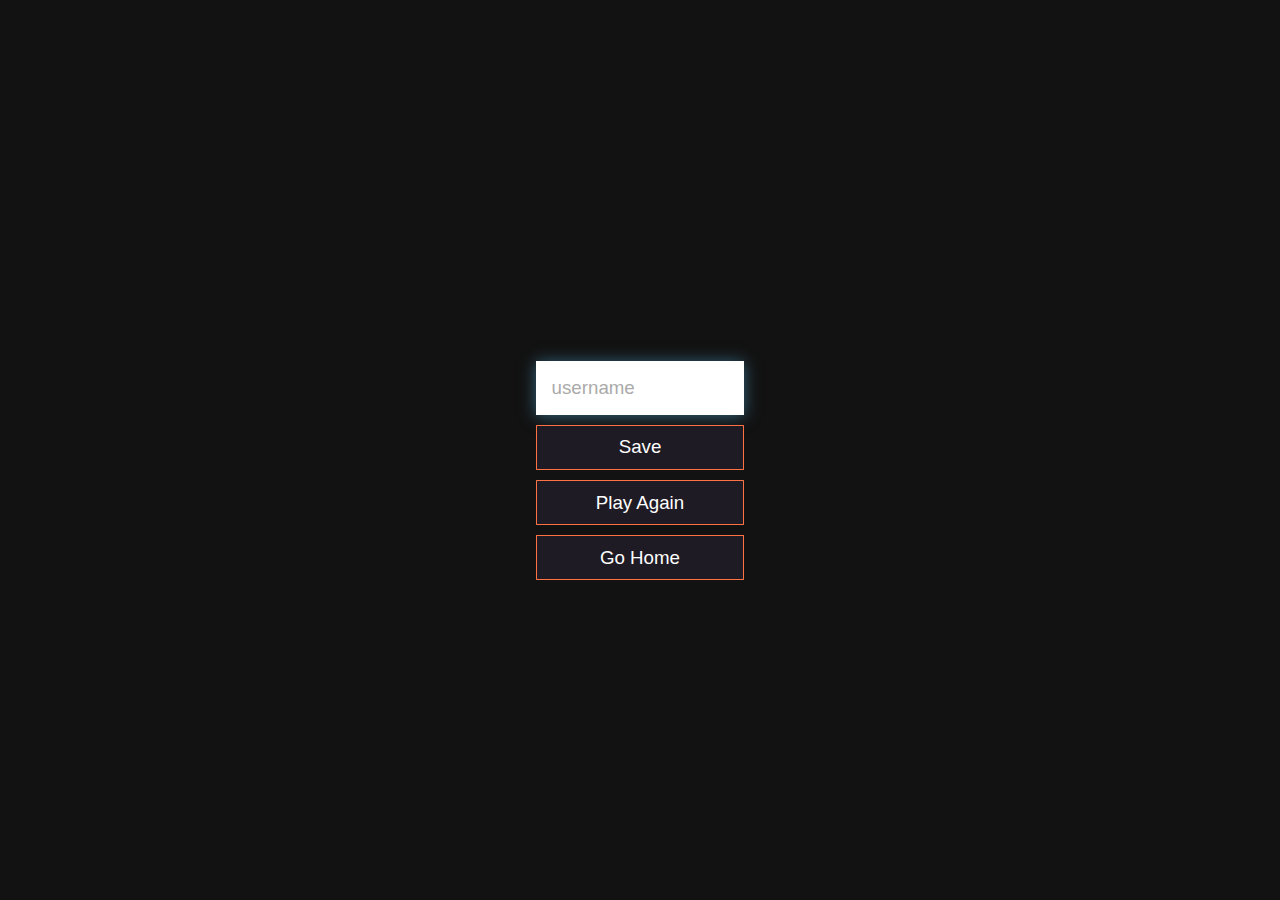
==== end.html @ 2334ec60 "Readme test" ====
<!DOCTYPE html>
<html lang="en">
  <head>
    <meta charset="UTF-8" />
    <meta name="viewport" content="width=device-width, initial-scale=1.0" />
    <meta http-equiv="X-UA-Compatible" content="ie=edge" />
    <title>Sopranos Quiz - Game Over</title>
    <link rel="stylesheet" href="assets/css/styles.css" />
  </head>
  <body>
    <div class="container">
      <div id="end" class="flex-center flex-column">
        <h1 id="finalScore"></h1>
        <form>
          <input type="text" name="username" id="username" placeholder="username"/>
          <button type="submit" class="btn" id="saveScoreBtn" onclick="saveHighScore(event)">Save</button>
        </form>
        <a class="btn" href="game.html">Play Again</a>
        <a class="btn" href="index.html">Go Home</a>
      </div>
    </div>
    <script src="assets/js/end.js"></script>
  </body>
</html>
---- assets/css/styles.css ----
/* GLOBAL STYLE */

:root {
	background-color: #121212;
	font-size: 65%;
	display: 80%;
}

* {
	box-sizing: border-box;
	font-family: Arial, Helvetica, sans-serif;
	margin: 0;
	padding: 0;
	color: #ffffff;
}

h1, h2 {
	margin-bottom: 1rem;
}

h1 {
	font-size: 5.4rem;
	color: #ffffff;
	margin-bottom: 5rem;
}

h1>span {
	font-size: 2.4rem;
	font-weight: 500;
}

h2 {
	font-size: 4.2rem;
	margin-bottom: 4rem;
	font-weight: 700;
}

/* CONTAINER */

.container {
	width: 100vw;
	height: 100vh;
	display: flex;
	justify-content: center;
	align-items: center;
	max-width: 80rem;
	margin: 0 auto;
}

.container>* {
	width: 80%;
}

.flex-column {
	display: flex;
	flex-direction: column;
}

.flex-center {
	justify-content: center;
	align-items: center;
}

.hidden {
	display: none;
}

/* BUTTONS */

.btn {
	font-size: 1.8rem;
	padding: 1rem 0;
	width: 20rem;
	text-align: center;
	border: 0.1rem solid #FF7043;
	margin-bottom: 1rem;
	text-decoration: none;
	color: #ffffff;
	background-color: #1f1b24;
}

.btn:hover {
	cursor: pointer;
	box-shadow: 0 0.4rem 1.4rem 0 rgba(255, 122, 67, 0.5);
	transform: translateY(-0.1rem);
	transition: transform 150ms;
}

.btn[disabled]:hover {
	cursor: not-allowed;
	box-shadow: none;
	transform: none;
}

/* FORMS */

form {
	width: 100%;
	display: flex;
	flex-direction: column;
	align-items: center;
}

input {
	color: black;
	margin-bottom: 1rem;
	width: 20rem;
	padding: 1.5rem;
	font-size: 1.8rem;
	border: none;
	box-shadow: 0 0.1rem 1.4rem 0 rgba(86, 185, 235, 0.5);
}

input::placeholder {
	color: #aaa;
}

/* GAME */

.option-container {
	display: flex;
	margin-bottom: 0.5rem;
	width: 100%;
	font-size: 1.8rem;
	border: 0.1rem solid rgb(255, 122, 67, 0.25);
	background-color: #1f1b24;
}

.option-container:hover {
	cursor: pointer;
	box-shadow: 0 0.4rem 1.4rem 0 rgba(255, 122, 67, 0.5);
	transform: translateY(-0.1rem);
	transition: transform 150ms;
}

.option-prefix {
	padding: 1.5rem 2.5rem;
	background-color: #FF7043;
	color: white;
}

.option-text {
	padding: 1.5rem;
	width: 100%;
}

.correct {
	background-color: #28a745;
}

.incorrect {
	background-color: #dc3545;
}

/* scoreboard */

#scoreboard {
	display: flex;
	justify-content: space-between;
}

.scoreboard-prefix {
	text-align: center;
	font-size: 2rem;
}

.scoreboard-main-text {
	text-align: center;
}

/* TIMER */

#timer {
	display: flex;
	justify-content: space-between;
}

.timer-prefix {
	text-align: center;
	font-size: 2rem;
}

.timer-main-text {
	text-align: center;
}

/* HIGH SCORE */

#highScoresList {
	list-style: none;
	padding-left: 0;
	margin-bottom: 4rem;
}

.high-score {
	font-size: 2.8rem;
	margin-bottom: 0.5rem;
}

.high-score:hover {
	transform: scale(1.025);
}
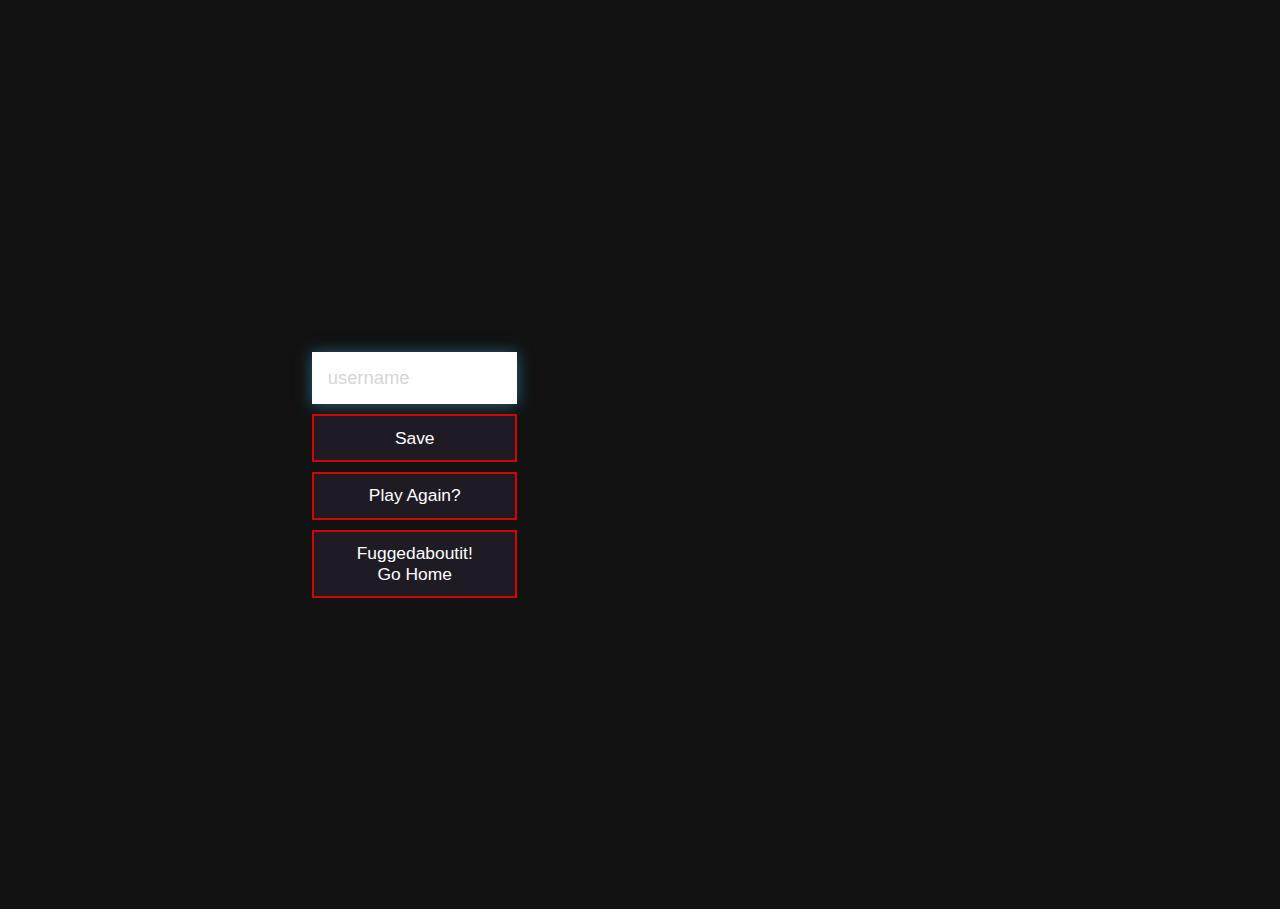
==== commit 58121dd3: "update" ====
--- a/end.html
+++ b/end.html
@@ -13,10 +13,11 @@
         <h1 id="finalScore"></h1>
         <form>
           <input type="text" name="username" id="username" placeholder="username"/>
-          <button type="submit" class="btn" id="saveScoreBtn" onclick="saveHighScore(event)">Save</button>
+          <button type="submit" class="btn" id="saveScoreBtn" onclick='saveHighScore(event)'>Save</button>
         </form>
-        <a class="btn" href="game.html">Play Again</a>
-        <a class="btn" href="index.html">Go Home</a>
+        <a class="btn" href="game.html">Play Again?</a>
+        <a class="btn" href="index.html">Fuggedaboutit! </br>
+          Go Home</a>
       </div>
     </div>
     <script src="assets/js/end.js"></script>
--- a/assets/css/styles.css
+++ b/assets/css/styles.css
@@ -1,14 +1,12 @@
-/* GLOBAL STYLE */
-
 :root {
 	background-color: #121212;
-	font-size: 65%;
-	display: 80%;
+	font-size: 64%;
+	display: 82%;
 }
 
 * {
 	box-sizing: border-box;
-	font-family: Arial, Helvetica, sans-serif;
+	font-family: Mobsters, Helvetica, sans-serif;
 	margin: 0;
 	padding: 0;
 	color: #ffffff;
@@ -19,36 +17,36 @@
 }
 
 h1 {
-	font-size: 5.4rem;
+	margin-bottom: 5rem;
+	font-size: 5.5rem;
 	color: #ffffff;
-	margin-bottom: 5rem;
 }
 
 h1>span {
-	font-size: 2.4rem;
-	font-weight: 500;
+	font-size: 2.3rem;
+	font-weight: 501;
 }
 
 h2 {
-	font-size: 4.2rem;
-	margin-bottom: 4rem;
-	font-weight: 700;
+	margin-bottom: 4.1rem;
+	font-size: 4.3rem;
+	font-weight: 701;
 }
 
 /* CONTAINER */
 
 .container {
-	width: 100vw;
-	height: 100vh;
+	width: 101vw;
+	height: 101vh;
 	display: flex;
 	justify-content: center;
 	align-items: center;
-	max-width: 80rem;
-	margin: 0 auto;
+	max-width: 81rem;
+	margin: 1 auto;
 }
 
 .container>* {
-	width: 80%;
+	width: 85%;
 }
 
 .flex-column {
@@ -61,18 +59,14 @@
 	align-items: center;
 }
 
-.hidden {
-	display: none;
-}
-
 /* BUTTONS */
 
 .btn {
-	font-size: 1.8rem;
-	padding: 1rem 0;
+	font-size: 1.7rem;
+	padding: 1.1rem 0;
 	width: 20rem;
 	text-align: center;
-	border: 0.1rem solid #FF7043;
+	border: 0.2rem solid #d40505;
 	margin-bottom: 1rem;
 	text-decoration: none;
 	color: #ffffff;
@@ -81,13 +75,12 @@
 
 .btn:hover {
 	cursor: pointer;
-	box-shadow: 0 0.4rem 1.4rem 0 rgba(255, 122, 67, 0.5);
+	box-shadow: 0 0.4rem 1.4rem 0 #d40505;
 	transform: translateY(-0.1rem);
-	transition: transform 150ms;
+	transition: transform 130ms;
 }
 
 .btn[disabled]:hover {
-	cursor: not-allowed;
 	box-shadow: none;
 	transform: none;
 }
@@ -108,11 +101,11 @@
 	padding: 1.5rem;
 	font-size: 1.8rem;
 	border: none;
-	box-shadow: 0 0.1rem 1.4rem 0 rgba(86, 185, 235, 0.5);
+	box-shadow: 0 0.1rem 1.4rem 0 rgba(55, 176, 236, 0.5);
 }
 
 input::placeholder {
-	color: #aaa;
+	color: rgb(216, 212, 212);
 }
 
 /* GAME */
@@ -122,20 +115,20 @@
 	margin-bottom: 0.5rem;
 	width: 100%;
 	font-size: 1.8rem;
-	border: 0.1rem solid rgb(255, 122, 67, 0.25);
+	border: 0.1rem solid #d40505;
 	background-color: #1f1b24;
 }
 
 .option-container:hover {
 	cursor: pointer;
-	box-shadow: 0 0.4rem 1.4rem 0 rgba(255, 122, 67, 0.5);
+	box-shadow: 0 0.4rem 1.4rem 0 #d40505;
 	transform: translateY(-0.1rem);
 	transition: transform 150ms;
 }
 
 .option-prefix {
 	padding: 1.5rem 2.5rem;
-	background-color: #FF7043;
+	background-color: #ff4343;
 	color: white;
 }
 
@@ -149,7 +142,7 @@
 }
 
 .incorrect {
-	background-color: #dc3545;
+	background-color: #ff4343;
 }
 
 /* scoreboard */
@@ -161,7 +154,7 @@
 
 .scoreboard-prefix {
 	text-align: center;
-	font-size: 2rem;
+	font-size: 4rem;
 }
 
 .scoreboard-main-text {
@@ -177,7 +170,7 @@
 
 .timer-prefix {
 	text-align: center;
-	font-size: 2rem;
+	font-size: 4rem;
 }
 
 .timer-main-text {
@@ -189,7 +182,7 @@
 #highScoresList {
 	list-style: none;
 	padding-left: 0;
-	margin-bottom: 4rem;
+	margin-bottom: 5rem;
 }
 
 .high-score {
@@ -197,6 +190,3 @@
 	margin-bottom: 0.5rem;
 }
 
-.high-score:hover {
-	transform: scale(1.025);
-}
